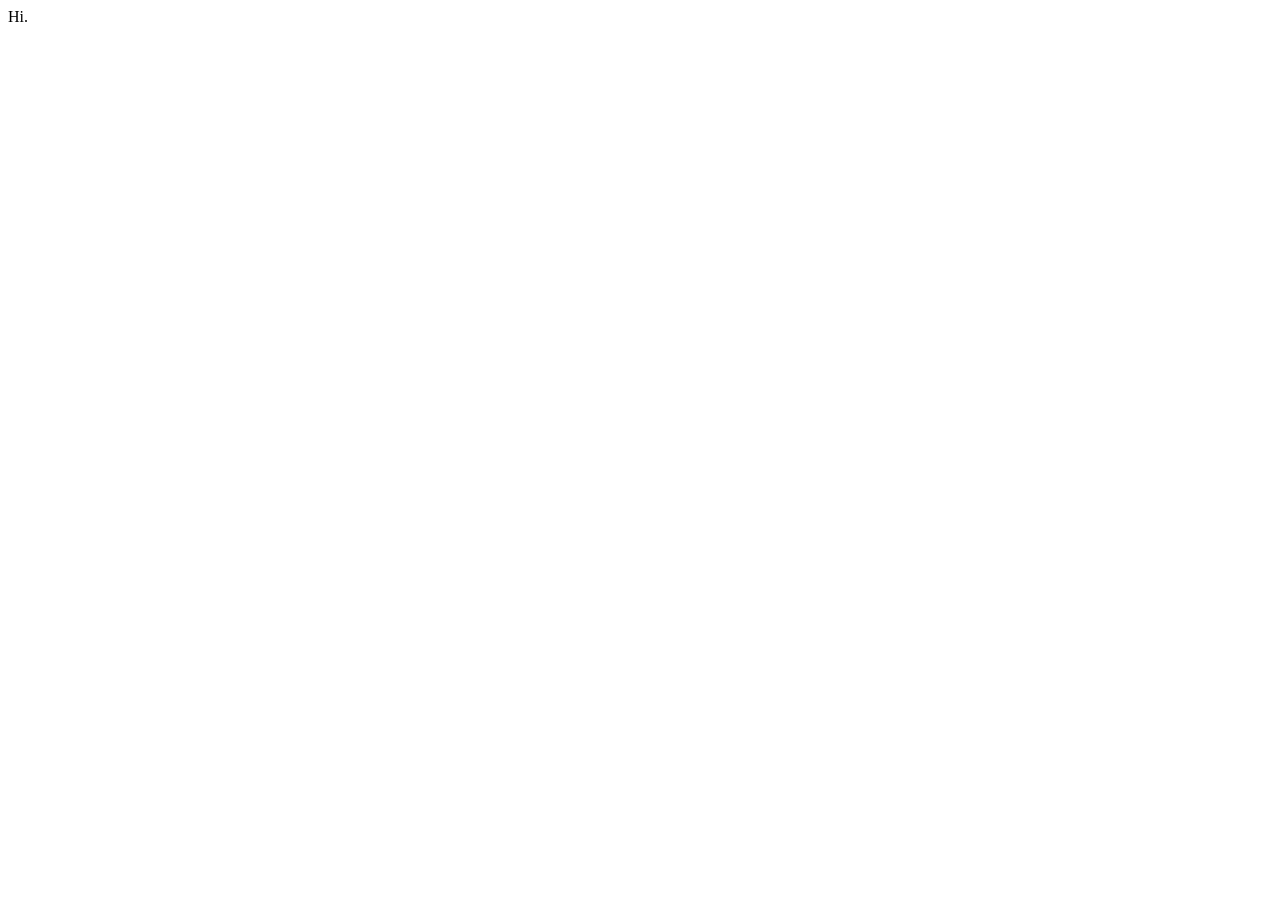
==== index.html @ 20951136 "Create index.html" ====
<!DOCTYPE html>
<html lang="zh-CN">
<head>
    <meta charset="UTF-8">
    <meta name="viewport" content="width=device-width, initial-scale=1.0">
    <title>Hi</title>
</head>
<body>
    Hi.
</body>
</html>
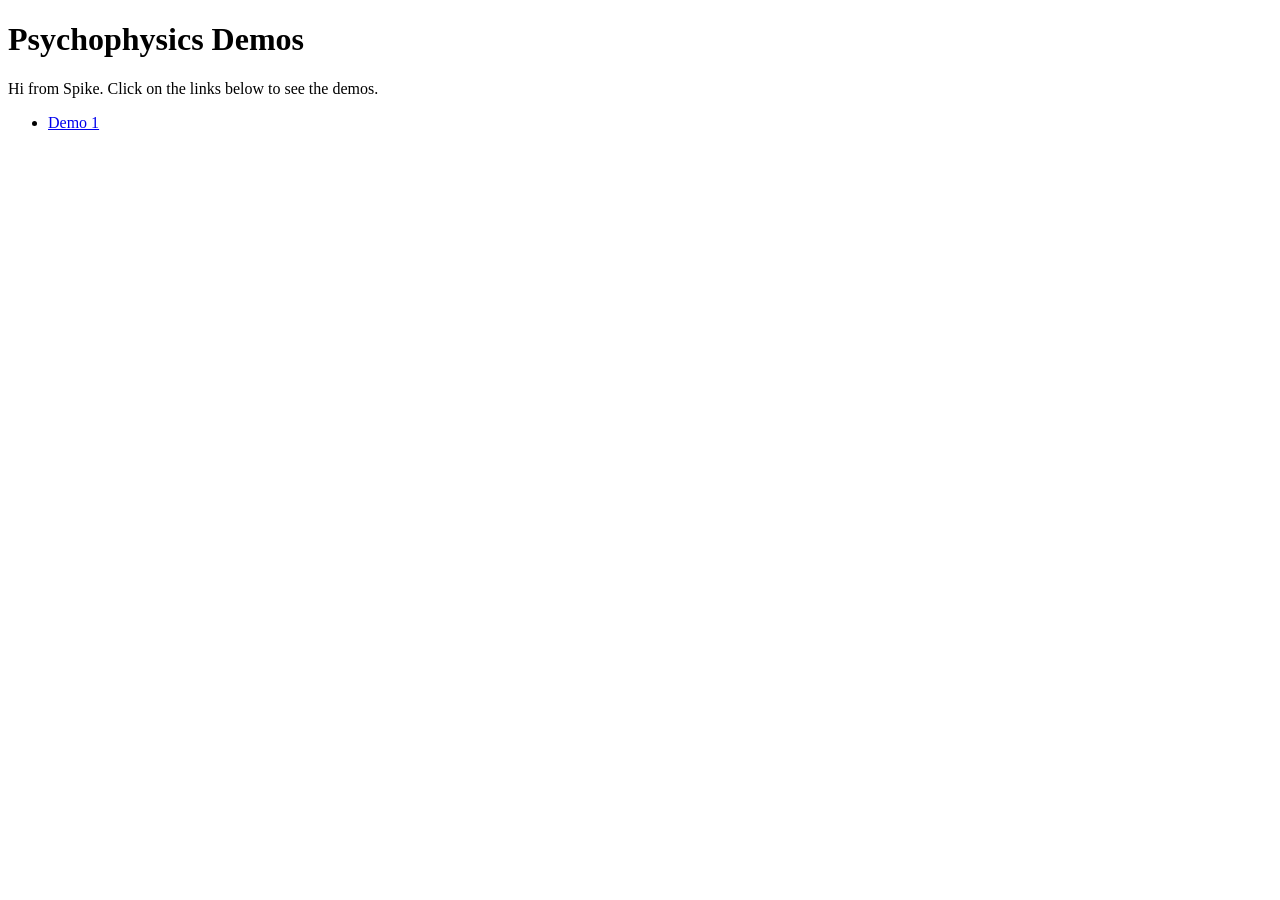
==== commit bb6a917e: "test js script and link" ====
--- a/index.html
+++ b/index.html
@@ -3,9 +3,17 @@
 <head>
     <meta charset="UTF-8">
     <meta name="viewport" content="width=device-width, initial-scale=1.0">
-    <title>Hi</title>
+    <title>Psychophysics Demos</title>
 </head>
 <body>
-    Hi.
+    <h1>Psychophysics Demos</h1>
+    <p>Hi from Spike. Click on the links below to see the demos.</p>
+    <ul>
+        <li><a href="./demo1/index.html">Demo 1</a></li>
+    </ul>
+    <script>
+        console.log('Hello from script block in index.html');
+    </script>
+    <script src="./index.js"></script>
 </body>
 </html>
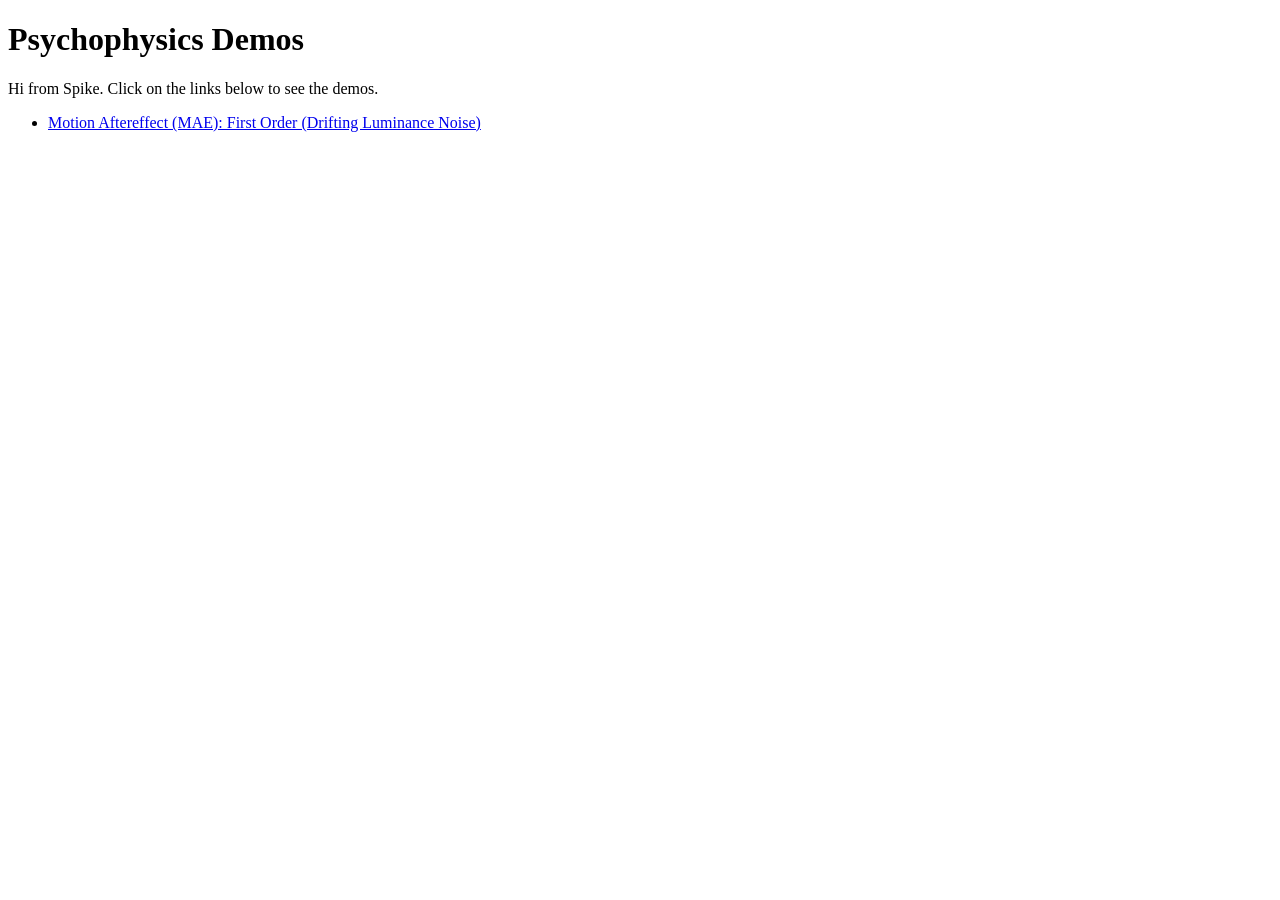
==== commit d21cf5b5: "add first-order motion aftereffect" ====
--- a/index.html
+++ b/index.html
@@ -1,19 +1,26 @@
 <!DOCTYPE html>
 <html lang="zh-CN">
+
 <head>
     <meta charset="UTF-8">
     <meta name="viewport" content="width=device-width, initial-scale=1.0">
     <title>Psychophysics Demos</title>
 </head>
+
 <body>
     <h1>Psychophysics Demos</h1>
     <p>Hi from Spike. Click on the links below to see the demos.</p>
     <ul>
-        <li><a href="./demo1/index.html">Demo 1</a></li>
+        <li>
+            <a href="./motion-aftereffect/motion-aftereffect-with-drifting-luminance-noise.html">
+                Motion Aftereffect (MAE): First Order (Drifting Luminance Noise)
+            </a>
+        </li>
     </ul>
     <script>
         console.log('Hello from script block in index.html');
     </script>
     <script src="./index.js"></script>
 </body>
-</html>
+
+</html>
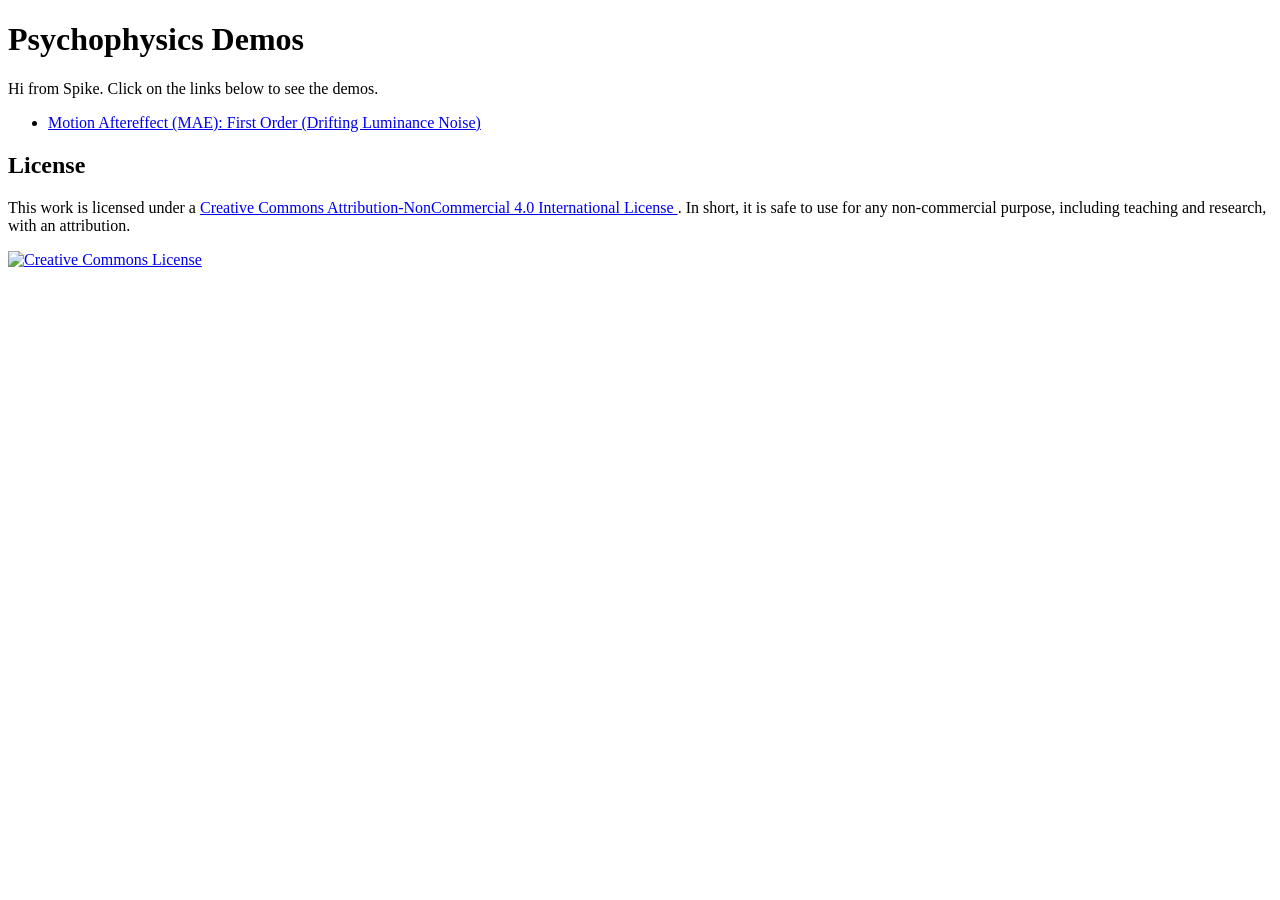
==== commit add289cf: "add License" ====
--- a/index.html
+++ b/index.html
@@ -3,6 +3,7 @@
 
 <head>
     <meta charset="UTF-8">
+    <meta name="license" content="CC BY-NC 4.0">
     <meta name="viewport" content="width=device-width, initial-scale=1.0">
     <title>Psychophysics Demos</title>
 </head>
@@ -17,6 +18,20 @@
             </a>
         </li>
     </ul>
+    <h2>
+        License
+    </h2>
+    <p>
+        This work is licensed under a
+        <a href="https://creativecommons.org/licenses/by-nc/4.0/" target="_blank">
+            Creative Commons Attribution-NonCommercial 4.0 International License
+        </a>.
+        In short, it is safe to use for any non-commercial purpose, including teaching and research, with an attribution.
+    </p>
+    <a rel="license" href="https://creativecommons.org/licenses/by-nc/4.0/" target="_blank">
+        <img alt="Creative Commons License" style="border-width:0"
+            src="https://i.creativecommons.org/l/by-nc/4.0/88x31.png" />
+    </a>
     <script>
         console.log('Hello from script block in index.html');
     </script>
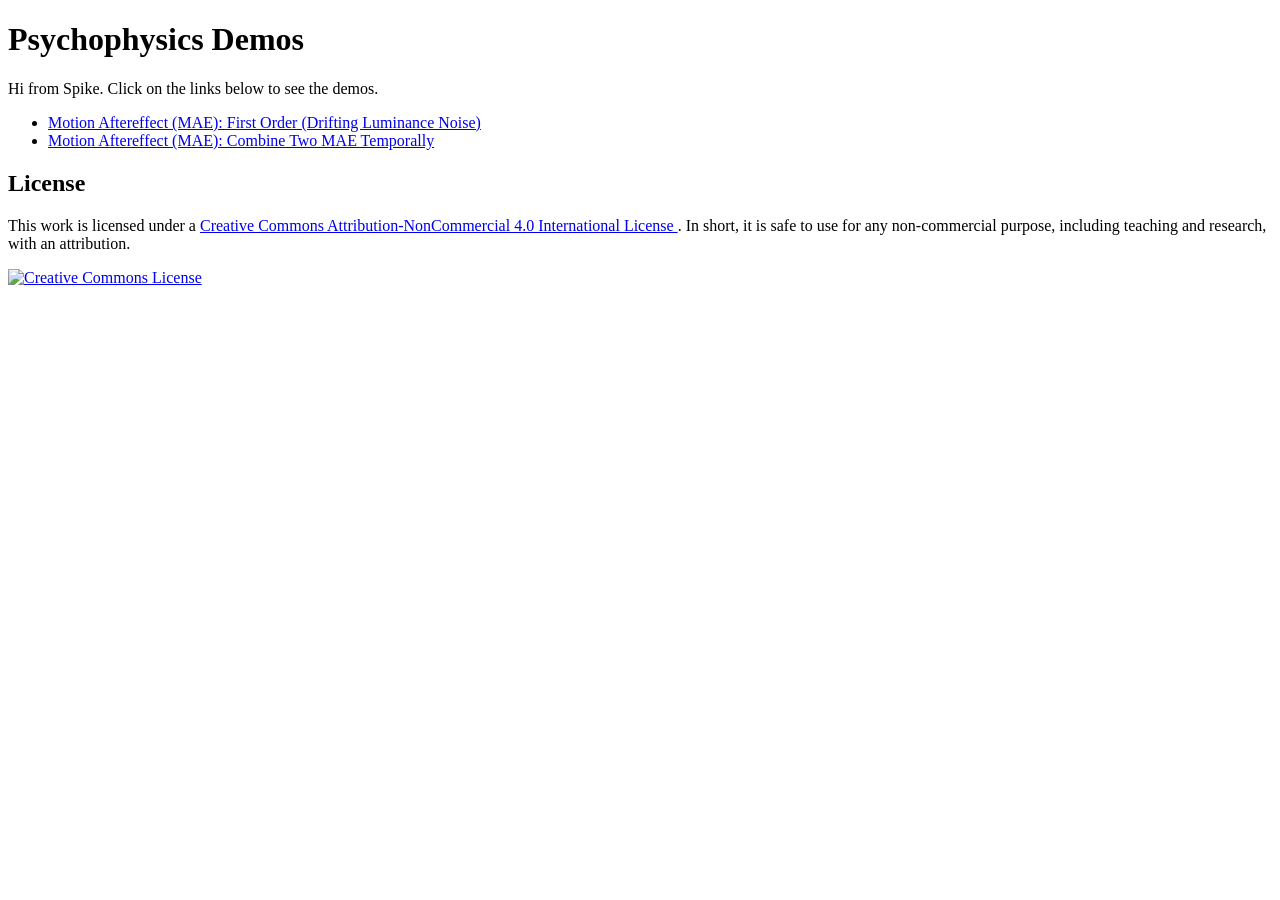
==== commit 1582d36c: "add MAE PWM to index" ====
--- a/index.html
+++ b/index.html
@@ -15,6 +15,11 @@
         <li>
             <a href="./motion-aftereffect/motion-aftereffect-with-drifting-luminance-noise.html">
                 Motion Aftereffect (MAE): First Order (Drifting Luminance Noise)
+            </a>
+        </li>
+        <li>
+            <a href="./motion-aftereffect/motion-aftereffect-PWM.html">
+                Motion Aftereffect (MAE): Combine Two MAE Temporally
             </a>
         </li>
     </ul>
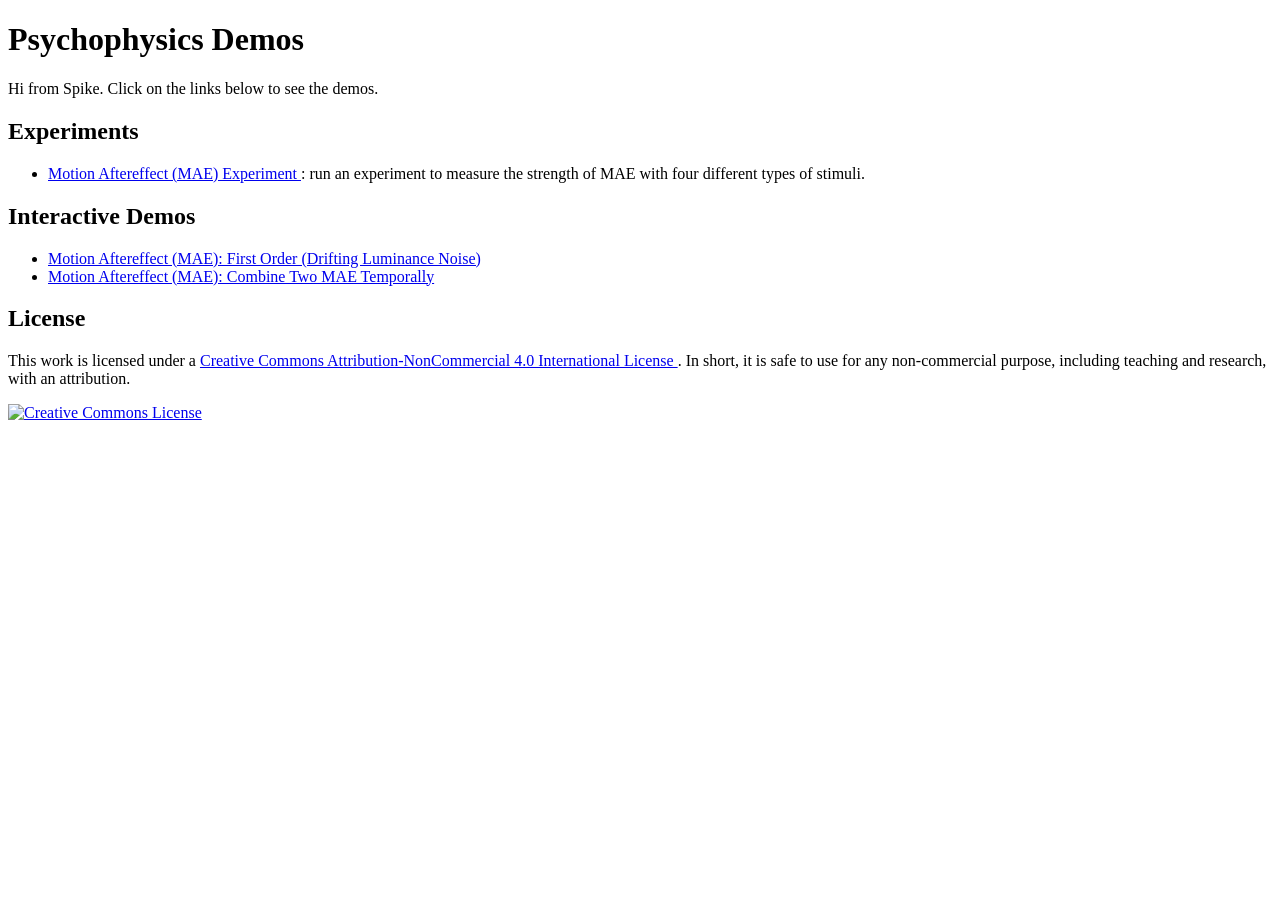
==== commit 9d28d773: "add new MAE experiment page and update main index with links" ====
--- a/index.html
+++ b/index.html
@@ -1,5 +1,5 @@
 <!DOCTYPE html>
-<html lang="zh-CN">
+<html lang="en">
 
 <head>
     <meta charset="UTF-8">
@@ -11,6 +11,19 @@
 <body>
     <h1>Psychophysics Demos</h1>
     <p>Hi from Spike. Click on the links below to see the demos.</p>
+    <h2>
+        Experiments
+    </h2>
+    <ul>
+        <li>
+            <a href="./motion-aftereffect/motion-aftereffect-four-types/index.html">
+                Motion Aftereffect (MAE) Experiment
+            </a>: run an experiment to measure the strength of MAE with four different types of stimuli.
+        </li>
+    </ul>
+    <h2>
+        Interactive Demos
+    </h2>
     <ul>
         <li>
             <a href="./motion-aftereffect/motion-aftereffect-with-drifting-luminance-noise.html">
@@ -31,7 +44,8 @@
         <a href="https://creativecommons.org/licenses/by-nc/4.0/" target="_blank">
             Creative Commons Attribution-NonCommercial 4.0 International License
         </a>.
-        In short, it is safe to use for any non-commercial purpose, including teaching and research, with an attribution.
+        In short, it is safe to use for any non-commercial purpose, including teaching and research, with an
+        attribution.
     </p>
     <a rel="license" href="https://creativecommons.org/licenses/by-nc/4.0/" target="_blank">
         <img alt="Creative Commons License" style="border-width:0"
